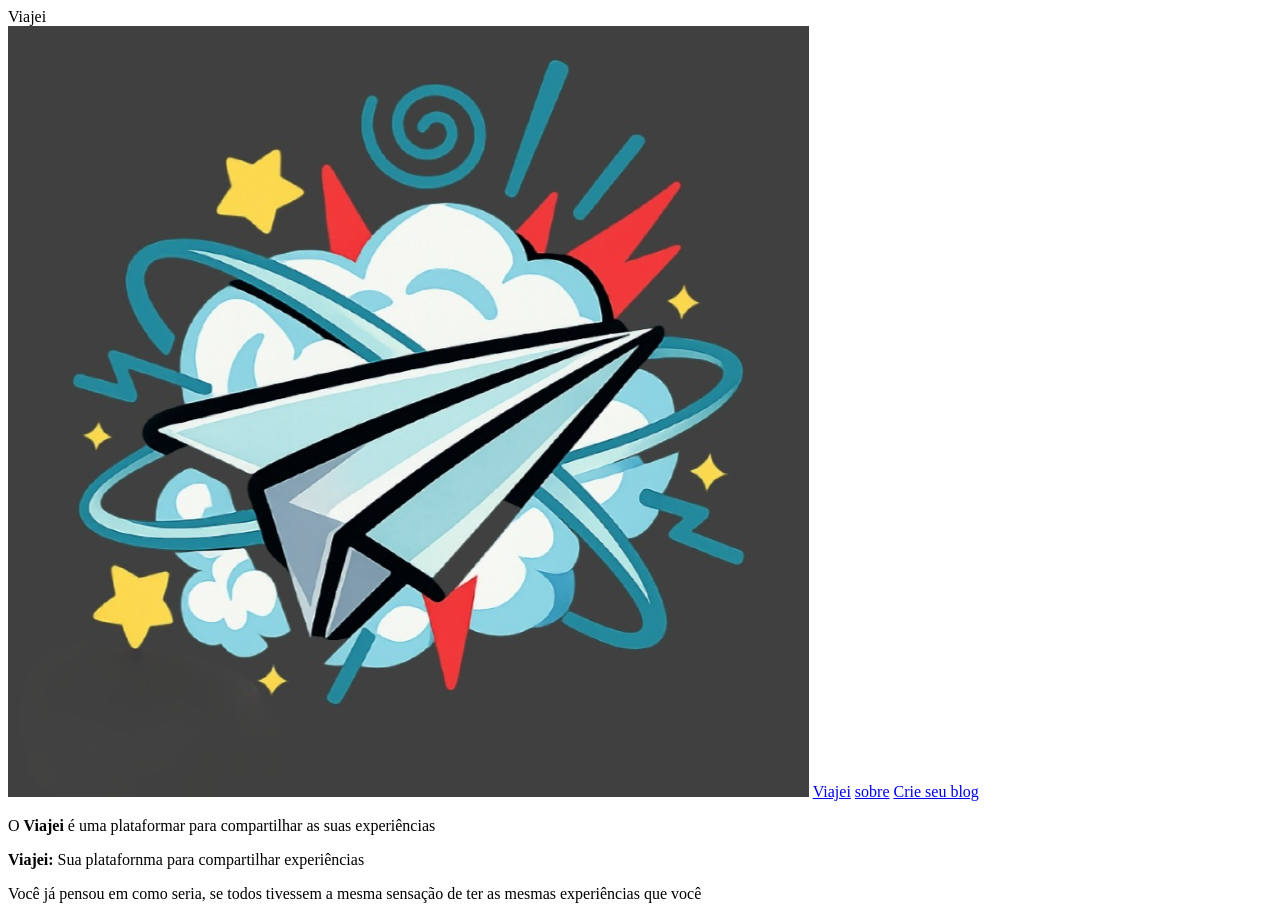
==== app/index.html @ be8f073d "Salvar imagem" ====
<!DOCTYPE html>
 <html lang="en">
 <head>
    <meta charset="UTF-8">
    <meta name="viewport" content="width=device-width, initial-scale=1.0">
    <link rel="stylesheet" href="./Style/style.css"
    <title>Viajei</title>
 </head>
 <body>
     <header>
      <img src="./images/logo_viajei_1.jpg" alt=""/>
        <a href="./index.html">Viajei</a>
        <a href="./sobre.html">sobre</a>
        <a href="forms.html">Crie seu blog</a>
     </header>                 
     <section>
        <p>O <b> Viajei </b> é uma plataformar para compartilhar as suas experiências</p>
        <p> 
            <b> Viajei: </b>
            Sua platafornma para compartilhar experiências
        </p>
        <p>
            Você já pensou em como seria, se todos  tivessem a
             mesma sensação de ter as mesmas experiências que você
        </p>
       
        </p>
     </section>       
 </body>
 </html>
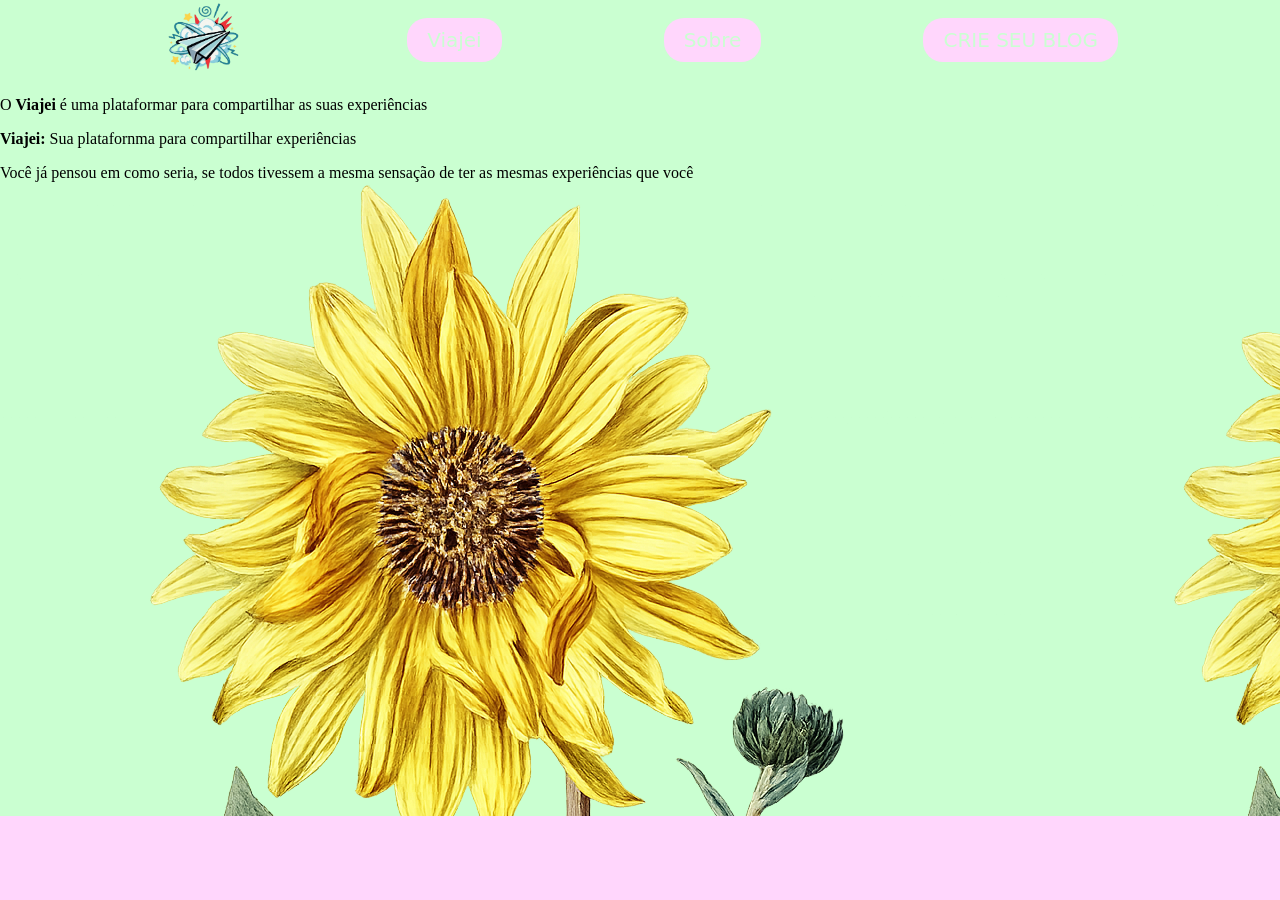
==== commit 7916d4f3: "salvar icon" ====
--- a/app/index.html
+++ b/app/index.html
@@ -1,30 +1,36 @@
- <!DOCTYPE html>
- <html lang="en">
- <head>
-    <meta charset="UTF-8">
-    <meta name="viewport" content="width=device-width, initial-scale=1.0">
-    <link rel="stylesheet" href="./Style/style.css"
-    <title>Viajei</title>
- </head>
- <body>
-     <header>
-      <img src="./images/logo_viajei_1.jpg" alt=""/>
-        <a href="./index.html">Viajei</a>
-        <a href="./sobre.html">sobre</a>
-        <a href="forms.html">Crie seu blog</a>
-     </header>                 
-     <section>
-        <p>O <b> Viajei </b> é uma plataformar para compartilhar as suas experiências</p>
-        <p> 
+<!DOCTYPE html>
+<html lang="en">
+
+<head>
+   <meta charset="UTF-8">
+   <meta name="viewport" content="width=device-width, initial-scale=1.0">
+   <link rel="stylesheet" href="./styles/style.css">
+   <title>Viajei</title>
+</head>
+
+<body>
+   <div id="container">
+      <header>
+         <img src="./images/logo.png" alt="" />
+         <a href="./index.html">Viajei</a>
+         <a href="./sobre.html">Sobre</a>
+         <a href="forms.html">CRIE SEU BLOG</a>
+      </header>
+
+      <section>
+         <p>O <b> Viajei </b> é uma plataformar para compartilhar as suas experiências</p>
+         <p>
             <b> Viajei: </b>
             Sua platafornma para compartilhar experiências
-        </p>
-        <p>
-            Você já pensou em como seria, se todos  tivessem a
-             mesma sensação de ter as mesmas experiências que você
-        </p>
-       
-        </p>
-     </section>       
- </body>
- </html>+         </p>
+         <p>
+            Você já pensou em como seria, se todos tivessem a
+            mesma sensação de ter as mesmas experiências que você
+         </p>
+
+         </p>
+      </section>
+   </div>
+</body>
+
+</html>
--- a/app/styles/style.css
+++ b/app/styles/style.css
@@ -0,0 +1,51 @@
+*{
+  box-sizing: border-box;  
+}
+
+
+body {
+    height: 100vh; 
+    margin: 0;
+    width: 100vw;
+    background-color: #ffd6fc;
+}
+
+#container {
+    width: 100vw;
+    margin: 0 auto;
+    background-color:rgb(202, 255, 209);
+}
+
+header {
+    width: 100%;
+    height: 80px;
+    display: flex;
+    justify-content: space-evenly;
+    align-items: center;  
+}
+
+header img {
+    max-height: 100%;
+    margin: auto 0;
+}
+
+header a {
+    font-family: system-ui, -apple-system, BlinkMacSystemFont, 'Segoe UI', Roboto, Oxygen, Ubuntu, Cantarell, 'Open Sans', 'Helvetica Neue', sans-serif;
+    font-weight: 500;
+    color:rgb(202, 255, 209);
+    text-decoration: none;
+    font-size: 15pt;
+    padding: 10PX 20px;
+    background-color: #ffd6fc;
+    border-radius: 20px;
+}
+
+header a:visited {
+    background-color: rgb(255, 0, 106); ;
+}
+   
+#container section{
+    width: 100%;
+    height: 80vh;
+    background-image: url(../images/icon.viajei3.png)
+}
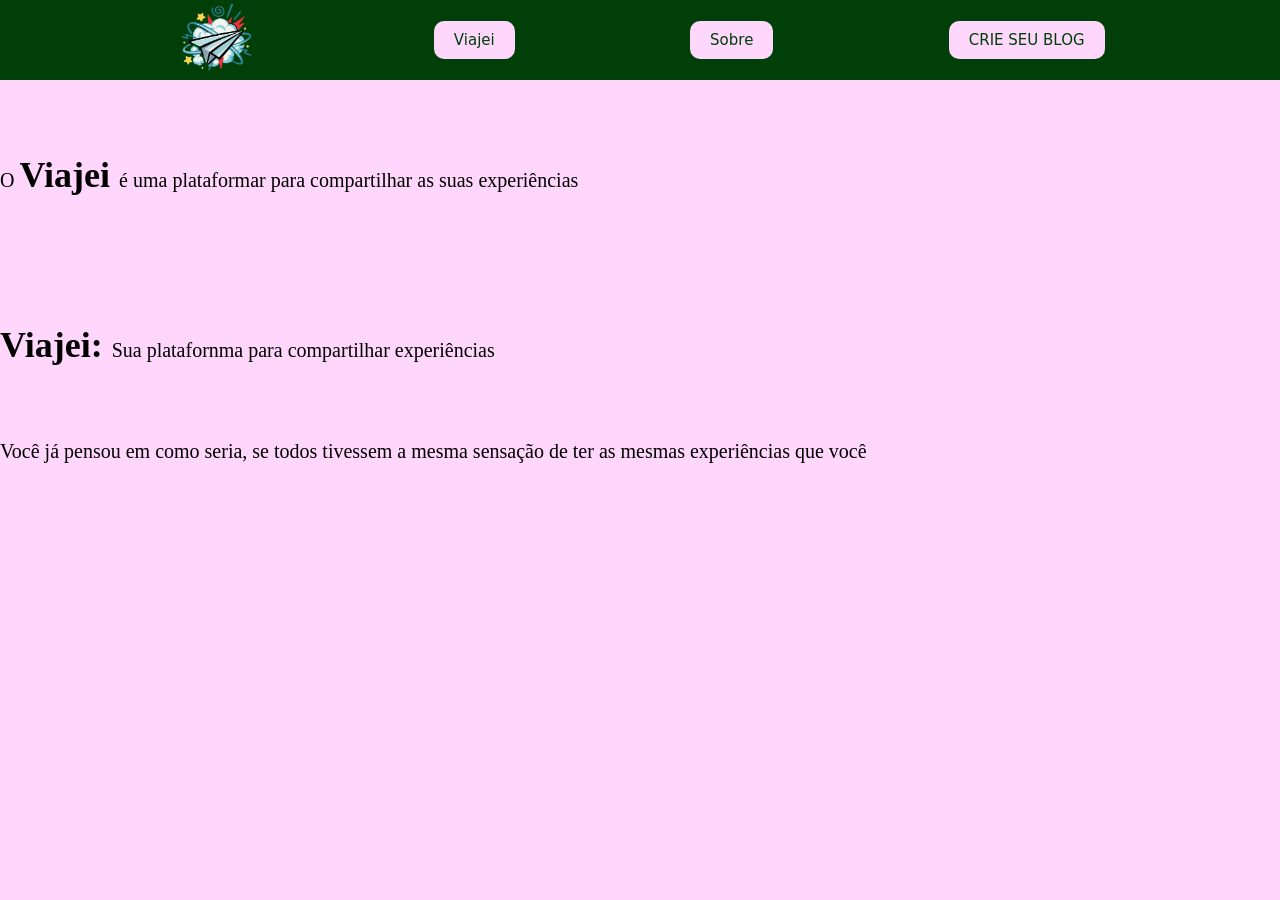
==== commit c5d20d8a: "Adicionar cabeçalho ao about.html" ====
--- a/app/index.html
+++ b/app/index.html
@@ -4,17 +4,18 @@
 <head>
    <meta charset="UTF-8">
    <meta name="viewport" content="width=device-width, initial-scale=1.0">
-   <link rel="stylesheet" href="./styles/style.css">
+   <link rel="stylesheet" href="./styles/index.css">
    <title>Viajei</title>
 </head>
 
 <body>
    <div id="container">
       <header>
-         <img src="./images/logo.png" alt="" />
-         <a href="./index.html">Viajei</a>
-         <a href="./sobre.html">Sobre</a>
-         <a href="forms.html">CRIE SEU BLOG</a>
+         <img src="./images/logo.png"
+         alt="A imagem se trata de um avião de papel na frente de uma nuvem simbolizando uma confusão" />
+         <a class="link-do-cabecalho" href="./index.html">Viajei</a>
+         <a class="link-do-cabecalho" href="./about.html">Sobre</a>
+         <a class="link-do-cabecalho" href="forms.html">CRIE SEU BLOG</a>
       </header>
 
       <section>
--- a/app/styles/index.css
+++ b/app/styles/index.css
@@ -0,0 +1,74 @@
+* {
+    box-sizing: border-box;
+}
+
+body {
+    height: 100vh;
+    margin: 0;
+    width: 100vw;
+    background-color: #ffd6fc;
+}
+
+#container {
+    width: 100vw;
+    margin: 0 auto;
+}
+
+header {
+    width: 100%;
+    height: 80px;
+    display: flex;
+    justify-content: space-evenly;
+    align-items: center;
+    background-color:rgb(0, 63, 8);
+}
+
+header img {
+    max-height: 100%;
+    margin: auto 0;
+}
+
+/* header a {
+    font-family: system-ui, -apple-system, BlinkMacSystemFont, 'Segoe UI', Roboto, Oxygen, Ubuntu, Cantarell, 'Open Sans', 'Helvetica Neue', sans-serif;
+    font-weight: 500;
+    color: rgb(0, 63, 8);
+    text-decoration: none;
+    font-size: 15pt;
+    padding: 10PX 20px;
+    background-color:rgb(0, 63, 8);
+    border-radius: 20px;
+} */
+
+
+.link-do-cabecalho {
+    font-family: system-ui, -apple-system, BlinkMacSystemFont, 'Segoe UI', Roboto, Oxygen, Ubuntu, Cantarell, 'Open Sans', 'Helvetica Neue', sans-serif;
+    font-weight: 500;
+    text-decoration: none;
+    color:rgb(0, 63, 8);
+    font-size: 15px;
+    padding: 10px 20px;
+    background-color: #ffd6fc;
+    /*background-color: #ffd6fc;*/
+    border-radius: 10px;
+}
+
+.link-do-cabecalho:hover {
+    background-color: rgb(255, 0, 106);
+}
+
+#container section {
+    width: 100%;
+    height: 80vh;
+
+}
+
+b {
+    font-family: Georgia, 'Times New Roman', Times, serif;
+    font-size: 27pt;
+    line-height: 150px;
+}
+
+p {
+    font-family: cursive;
+    font-size:15pt ;
+}
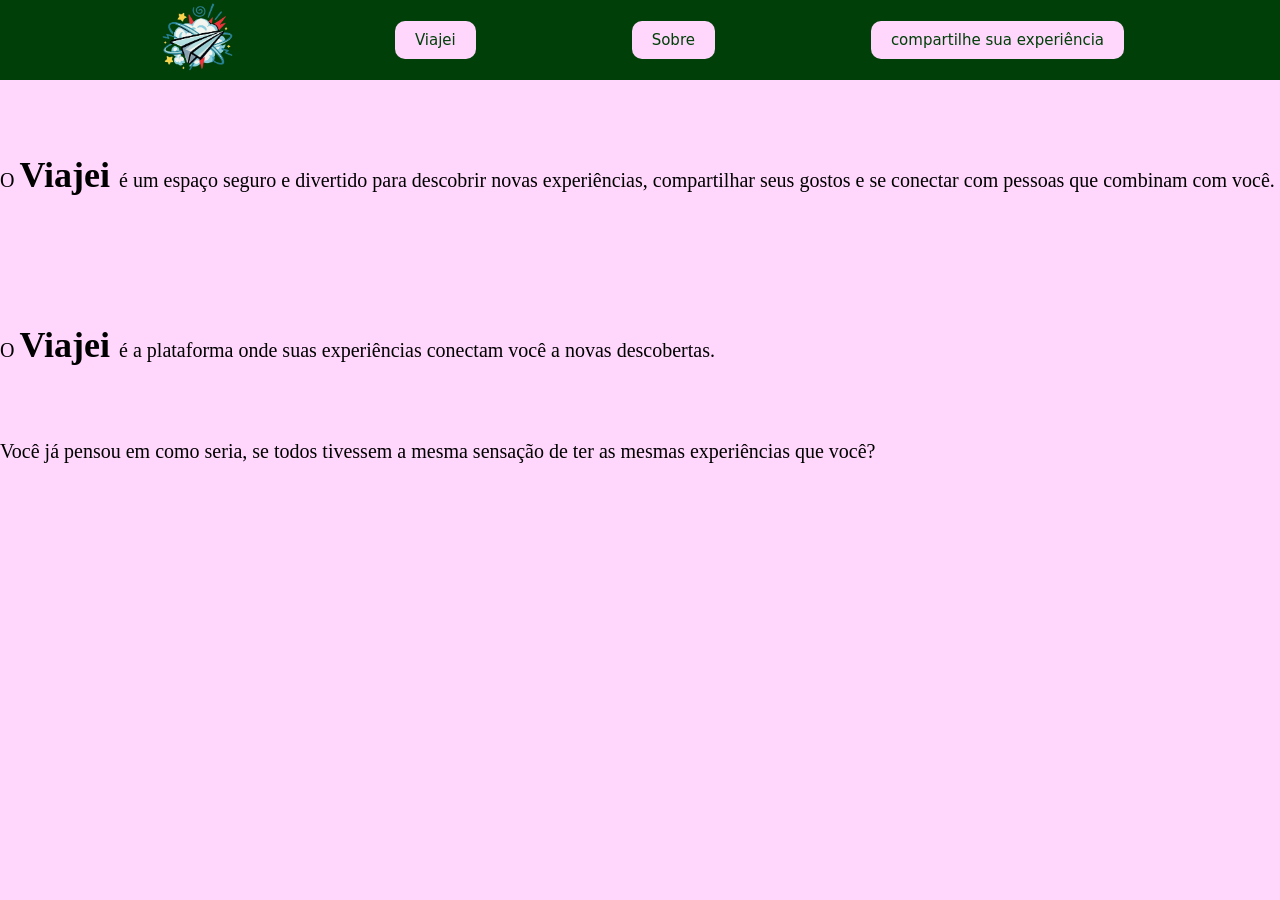
==== commit 8acfdf28: "salvar todas modificações" ====
--- a/app/index.html
+++ b/app/index.html
@@ -12,21 +12,24 @@
    <div id="container">
       <header>
          <img src="./images/logo.png"
-         alt="A imagem se trata de um avião de papel na frente de uma nuvem simbolizando uma confusão" />
+            alt="A imagem se trata de um avião de papel na frente de uma nuvem simbolizando uma confusão" />
          <a class="link-do-cabecalho" href="./index.html">Viajei</a>
          <a class="link-do-cabecalho" href="./about.html">Sobre</a>
-         <a class="link-do-cabecalho" href="forms.html">CRIE SEU BLOG</a>
+         <a class="link-do-cabecalho" href="forms.html">compartilhe sua experiência</a>
       </header>
 
       <section>
-         <p>O <b> Viajei </b> é uma plataformar para compartilhar as suas experiências</p>
+         <p>O <b> Viajei </b> é um espaço seguro e divertido para descobrir novas experiências, 
+            compartilhar seus gostos e se conectar com pessoas que combinam com você.</p>
          <p>
-            <b> Viajei: </b>
-            Sua platafornma para compartilhar experiências
+            O
+            <b> Viajei </b>
+            é a plataforma onde suas experiências conectam você a novas descobertas.
+
          </p>
          <p>
             Você já pensou em como seria, se todos tivessem a
-            mesma sensação de ter as mesmas experiências que você
+            mesma sensação de ter as mesmas experiências que você?
          </p>
 
          </p>
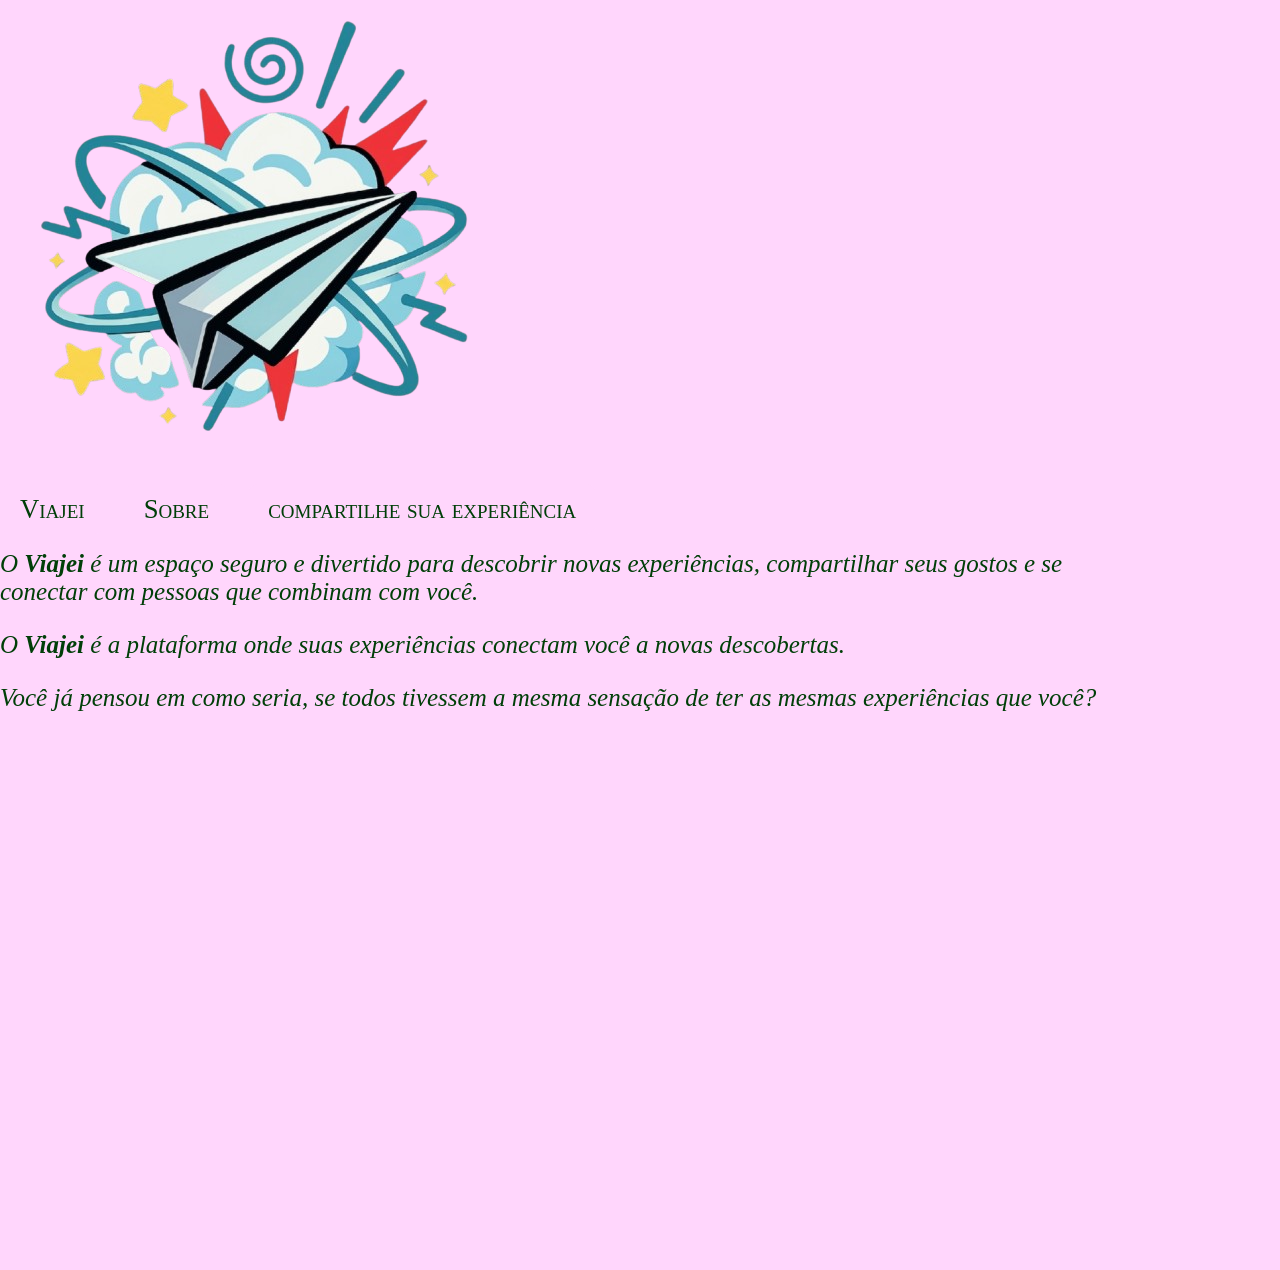
==== commit 413c7c85: "salvar todas as modificações" ====
--- a/app/index.html
+++ b/app/index.html
@@ -5,6 +5,7 @@
    <meta charset="UTF-8">
    <meta name="viewport" content="width=device-width, initial-scale=1.0">
    <link rel="stylesheet" href="./styles/index.css">
+   <script src="./script/menu.js" defer></script>
    <title>Viajei</title>
 </head>
 
@@ -13,6 +14,7 @@
       <header>
          <img src="./images/logo.png"
             alt="A imagem se trata de um avião de papel na frente de uma nuvem simbolizando uma confusão" />
+         <div class="toggle"></div>
          <a class="link-do-cabecalho" href="./index.html">Viajei</a>
          <a class="link-do-cabecalho" href="./about.html">Sobre</a>
          <a class="link-do-cabecalho" href="forms.html">compartilhe sua experiência</a>
--- a/app/styles/index.css
+++ b/app/styles/index.css
@@ -10,25 +10,23 @@
 }
 
 #container {
-    width: 100vw;
-    margin: 0 auto;
+    width: 90%;
+    height: 100%;
 }
 
-header {
+#conteiner header {
     width: 100%;
-    height: 80px;
+    height: 10%;
     display: flex;
     justify-content: space-evenly;
     align-items: center;
-    background-color:rgb(0, 63, 8);
 }
 
-header img {
+#container header img {
     max-height: 100%;
-    margin: auto 0;
 }
 
-/* header a {
+/* #container header a {
     font-family: system-ui, -apple-system, BlinkMacSystemFont, 'Segoe UI', Roboto, Oxygen, Ubuntu, Cantarell, 'Open Sans', 'Helvetica Neue', sans-serif;
     font-weight: 500;
     color: rgb(0, 63, 8);
@@ -41,15 +39,15 @@
 
 
 .link-do-cabecalho {
-    font-family: system-ui, -apple-system, BlinkMacSystemFont, 'Segoe UI', Roboto, Oxygen, Ubuntu, Cantarell, 'Open Sans', 'Helvetica Neue', sans-serif;
-    font-weight: 500;
-    text-decoration: none;
-    color:rgb(0, 63, 8);
-    font-size: 15px;
-    padding: 10px 20px;
-    background-color: #ffd6fc;
-    /*background-color: #ffd6fc;*/
-    border-radius: 10px;
+   margin-right: 15px;
+   color: rgb(0, 63, 8);
+   text-decoration: none;
+   font-variant: small-caps;
+   font-weight: 250;
+   font-size: 20pt;
+   padding: 10px 20px;
+   background-color: #ffd6fc;
+   border-radius: 10px;
 }
 
 .link-do-cabecalho:hover {
@@ -62,13 +60,44 @@
 
 }
 
-b {
+section h1 {
+    font-style: italic;
     font-family: Georgia, 'Times New Roman', Times, serif;
-    font-size: 27pt;
-    line-height: 150px;
+    font-size: 40px;
+    color: rgb(0, 63, 8);
+    text-decoration: underline;
 }
 
-p {
-    font-family: cursive;
-    font-size:15pt ;
+section h3{
+    font-style: italic;
+    font-family: Georgia, 'Times New Roman', Times, serif;
+    font-size: 30px;
+    color: rgb(0, 63, 8);
+}
+section p {
+    font-style: italic;
+    font-family: Georgia, 'Times New Roman', Times, serif;
+    font-size: 25px;
+    color: rgb(0, 63, 8);
+}
+ 
+section a {
+    color:rgb(0, 63, 8);
+    text-decoration: none;
+    border-bottom: 1px solid #ffd6fc;
+    padding-bottom: 2px;
+    transition: all 0.2s ease;
+    font-family: Georgia, 'Times New Roman', Times, serif;
+    font-size: 20px;
+}
+
+section:hover {
+    color:rgb(0, 63, 8);
+    border-bottom: 1px solid #ffd6fc;
+}
+
+@media (max-width:650px) {
+    #container header {
+        flex-direction: column;
+    }
 }
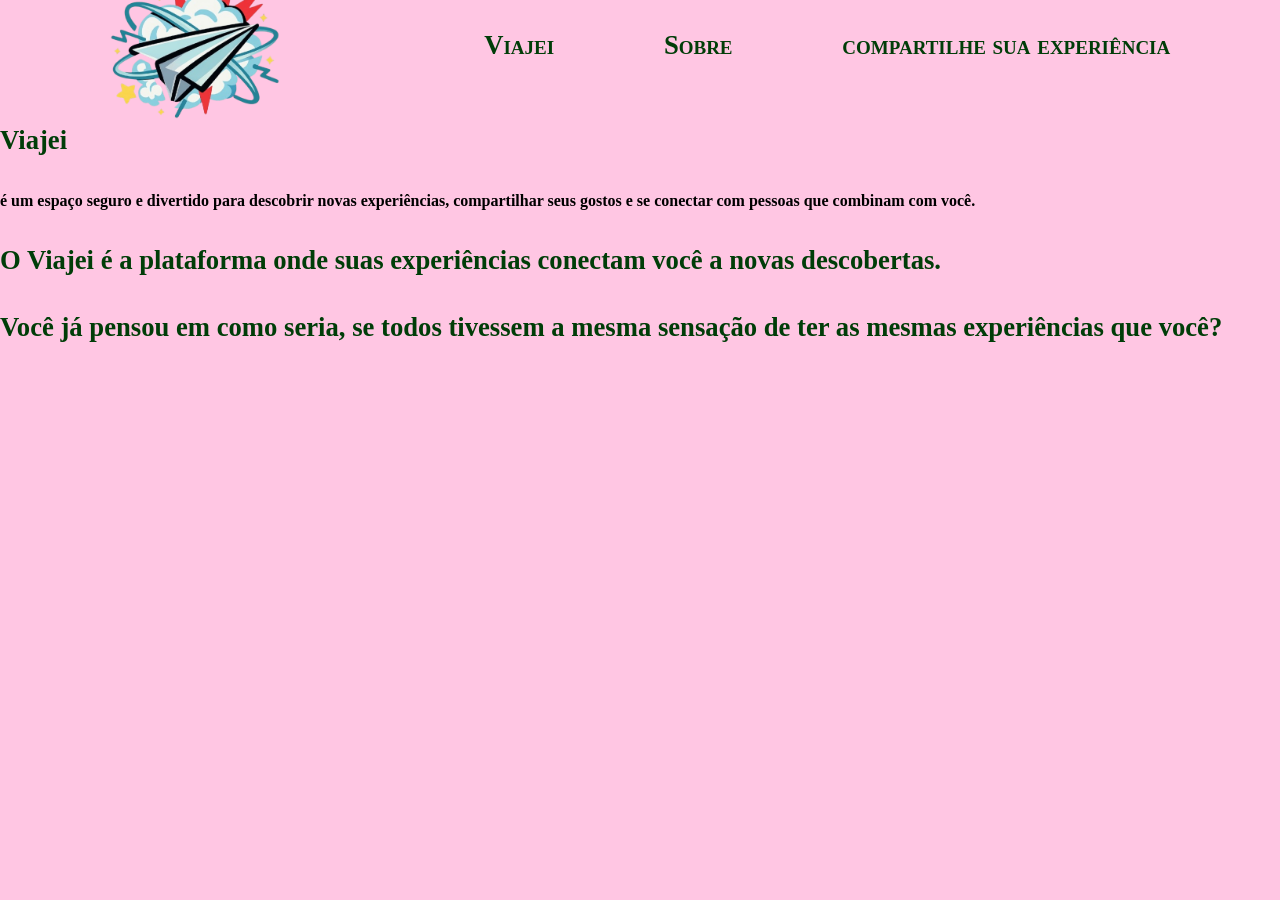
==== commit 07fb12e0: "Salvar modificações" ====
--- a/app/index.html
+++ b/app/index.html
@@ -21,20 +21,20 @@
       </header>
 
       <section>
-         <p>O <b> Viajei </b> é um espaço seguro e divertido para descobrir novas experiências, 
+         <h4> <b> Viajei </h4> é um espaço seguro e divertido para descobrir novas experiências, 
             compartilhar seus gostos e se conectar com pessoas que combinam com você.</p>
-         <p>
+         <h4>
             O
             <b> Viajei </b>
             é a plataforma onde suas experiências conectam você a novas descobertas.
 
-         </p>
-         <p>
+         </h4>
+         <h4>
             Você já pensou em como seria, se todos tivessem a
             mesma sensação de ter as mesmas experiências que você?
-         </p>
+         </h4>
 
-         </p>
+      </h4>
       </section>
    </div>
 </body>
--- a/app/styles/index.css
+++ b/app/styles/index.css
@@ -1,103 +1,79 @@
-* {
+* { /*seletor universal*/
     box-sizing: border-box;
 }
 
 body {
+    width: 100vw;
     height: 100vh;
     margin: 0;
-    width: 100vw;
-    background-color: #ffd6fc;
+    background-color: rgb(255, 198, 227);
 }
 
 #container {
-    width: 90%;
+    width: 100%;
     height: 100%;
+    margin: 0 auto;
 }
 
-#conteiner header {
-    width: 100%;
-    height: 10%;
+#container header {
     display: flex;
     justify-content: space-evenly;
     align-items: center;
+    height: 10%;
+    width: 100%;
 }
 
-#container header img {
-    max-height: 100%;
+#container header img{
+    max-width: 200px;
 }
 
-/* #container header a {
-    font-family: system-ui, -apple-system, BlinkMacSystemFont, 'Segoe UI', Roboto, Oxygen, Ubuntu, Cantarell, 'Open Sans', 'Helvetica Neue', sans-serif;
-    font-weight: 500;
-    color: rgb(0, 63, 8);
+.link-do-cabecalho {
+    margin-right: 15px;
+    color:rgb(0, 61, 8);
     text-decoration: none;
-    font-size: 15pt;
-    padding: 10PX 20px;
-    background-color:rgb(0, 63, 8);
-    border-radius: 20px;
-} */
-
-
-.link-do-cabecalho {
-   margin-right: 15px;
-   color: rgb(0, 63, 8);
-   text-decoration: none;
-   font-variant: small-caps;
-   font-weight: 250;
-   font-size: 20pt;
-   padding: 10px 20px;
-   background-color: #ffd6fc;
-   border-radius: 10px;
-}
-
-.link-do-cabecalho:hover {
-    background-color: rgb(255, 0, 106);
-}
-
-#container section {
-    width: 100%;
-    height: 80vh;
-
+    font-variant: small-caps;
+    font-weight: bold;
+    font-size: 20pt;
 }
 
 section h1 {
     font-style: italic;
-    font-family: Georgia, 'Times New Roman', Times, serif;
-    font-size: 40px;
-    color: rgb(0, 63, 8);
+    font-family: 'Georgia', serif;
+    font-size: 48pt;
+    color: rgb(0, 61, 8);
     text-decoration: underline;
 }
 
-section h3{
-    font-style: italic;
-    font-family: Georgia, 'Times New Roman', Times, serif;
-    font-size: 30px;
-    color: rgb(0, 63, 8);
+section h3 {
+    margin: 10% 0 0 10%;
 }
-section p {
-    font-style: italic;
-    font-family: Georgia, 'Times New Roman', Times, serif;
-    font-size: 25px;
-    color: rgb(0, 63, 8);
+
+section h4 {
+    /* font-style: italic; */
+    font-family: 'Georgia', serif;
+    font-size: 20pt;
+    color: rgb(0, 61, 8);
+    display: flex-end;
 }
- 
+
+
 section a {
-    color:rgb(0, 63, 8);
-    text-decoration: none;
-    border-bottom: 1px solid #ffd6fc;
+    color:rgb(0, 61, 8);          /* Muted, dark ink-brown */
+    text-decoration: none;   /* Remove harsh default underline */
+    border-bottom: 1px solid rgb(255, 198, 227); /* Subtle, paper-colored underline */
     padding-bottom: 2px;
     transition: all 0.2s ease;
-    font-family: Georgia, 'Times New Roman', Times, serif;
-    font-size: 20px;
+    font-family: 'Georgia', serif;
+    font-size: 20pt;
 }
 
-section:hover {
-    color:rgb(0, 63, 8);
-    border-bottom: 1px solid #ffd6fc;
+section a:hover {
+    color:rgb(0, 61, 8);          /* Darker shade of ink */
+    border-bottom: 1px solid rgb(0, 61, 8); /* Deepens the underline */
 }
 
-@media (max-width:650px) {
+@media (max-width: 650px) {
     #container header {
         flex-direction: column;
     }
-}+}
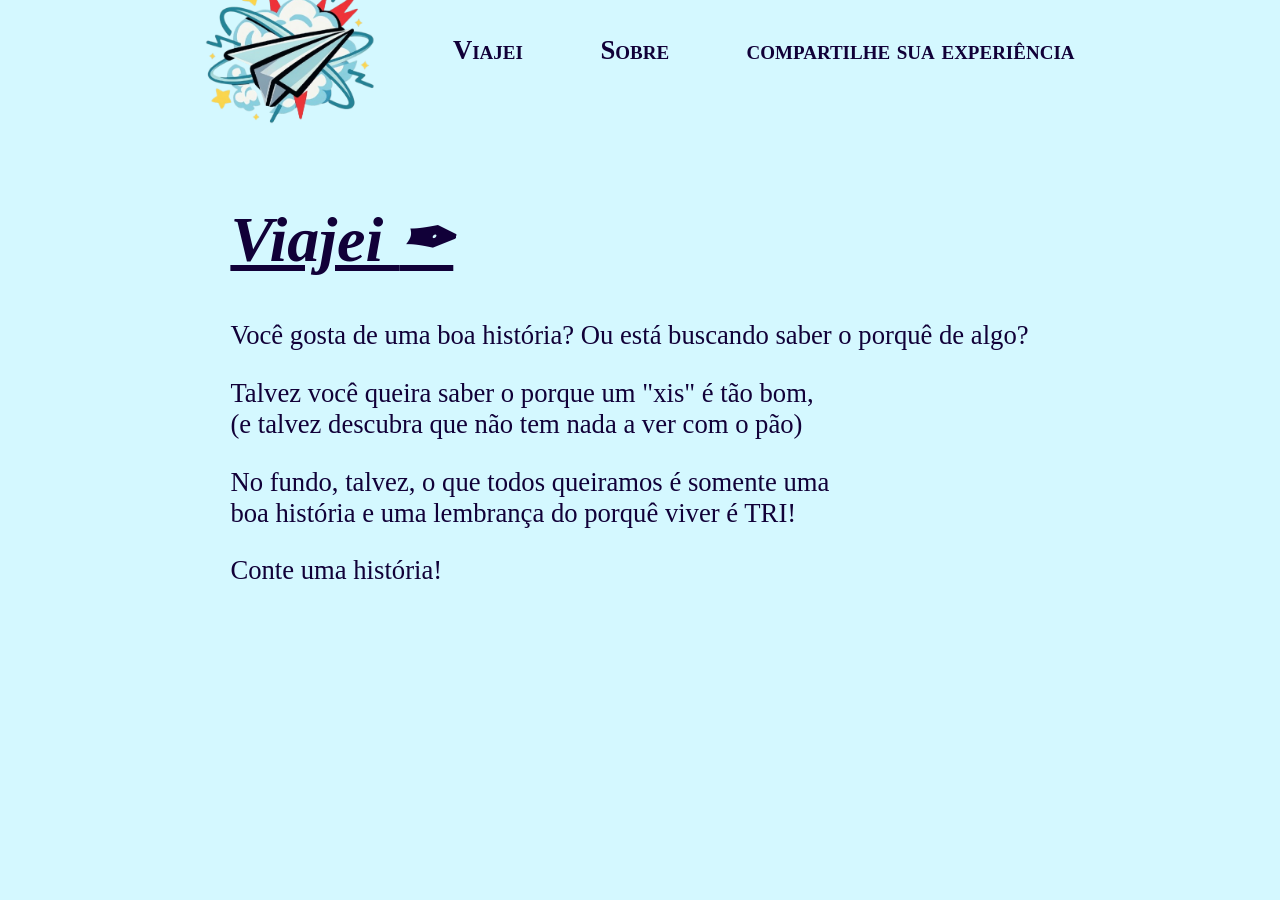
==== commit d480dc1d: "Salvar form.css" ====
--- a/app/index.html
+++ b/app/index.html
@@ -3,39 +3,47 @@
 
 <head>
    <meta charset="UTF-8">
+   <meta content="text/html">
    <meta name="viewport" content="width=device-width, initial-scale=1.0">
    <link rel="stylesheet" href="./styles/index.css">
-   <script src="./script/menu.js" defer></script>
-   <title>Viajei</title>
+   <script src="./scripts/menu.js" defer></script>
+
+   <title>Viajei!</title>
 </head>
 
 <body>
    <div id="container">
       <header>
-         <img src="./images/logo.png"
-            alt="A imagem se trata de um avião de papel na frente de uma nuvem simbolizando uma confusão" />
-         <div class="toggle"></div>
-         <a class="link-do-cabecalho" href="./index.html">Viajei</a>
-         <a class="link-do-cabecalho" href="./about.html">Sobre</a>
-         <a class="link-do-cabecalho" href="forms.html">compartilhe sua experiência</a>
+         <nav>
+            <img src="./images/logo.png"
+               alt="avião de papel estilizado no centro, voando em meio a uma nuvem branca com detalhes em azul claro. Ao redor, há linhas curvas azuis que dão sensação de movimento e velocidade, além de estrelas amarelas, raios e formas vermelhas que deixam o desenho mais divertido e dinâmico. O estilo é moderno e cartunesco, transmitindo criatividade, aventura, comunicação e liberdade — lembrando viagens, mensagens ou exploração de novos lugares." />
+            <div class="toggle"></div>
+            <a class="link-do-cabecalho" href="./index.html">Viajei</a>
+            <a class="link-do-cabecalho" href="./about.html">Sobre</a>
+            <a class="link-do-cabecalho" href="./form.html">compartilhe sua experiência</a>
+         </nav>
       </header>
 
-      <section>
-         <h4> <b> Viajei </h4> é um espaço seguro e divertido para descobrir novas experiências, 
-            compartilhar seus gostos e se conectar com pessoas que combinam com você.</p>
-         <h4>
-            O
-            <b> Viajei </b>
-            é a plataforma onde suas experiências conectam você a novas descobertas.
+      <main>
+         <h1> Viajei <span class="pen-icon">&#x2712;</span></h1>
 
-         </h4>
-         <h4>
-            Você já pensou em como seria, se todos tivessem a
-            mesma sensação de ter as mesmas experiências que você?
-         </h4>
+         <p>
+            Você gosta de uma boa história? Ou está buscando saber o porquê de algo?
+         </p>
 
-      </h4>
-      </section>
+         <p>
+            Talvez você queira saber o porque um "xis" é tão bom, <br />
+            (e talvez descubra que não tem nada a ver com o pão)
+         </p>
+
+         <p>
+            No fundo, talvez, o que todos queiramos é somente uma <br />
+            boa história e uma lembrança do porquê viver é TRI!
+         </p>
+
+         <a class="caller" href="./form.html"> Conte uma história! </a>
+      </main>
+
    </div>
 </body>
 
--- a/app/styles/index.css
+++ b/app/styles/index.css
@@ -1,4 +1,5 @@
-* { /*seletor universal*/
+* {
+    /*seletor universal*/
     box-sizing: border-box;
 }
 
@@ -6,74 +7,146 @@
     width: 100vw;
     height: 100vh;
     margin: 0;
-    background-color: rgb(255, 198, 227);
+    background-color: #d4f8ff;
 }
 
 #container {
-    width: 100%;
+    width: 80%;
     height: 100%;
     margin: 0 auto;
 }
 
-#container header {
+#container nav {
     display: flex;
     justify-content: space-evenly;
     align-items: center;
-    height: 10%;
+    height: 100px;
     width: 100%;
 }
 
-#container header img{
+#container nav img {
     max-width: 200px;
+}
+
+#container nav .toggle {
+    display: none;
+    height: 20px;
+    width: 20px;
 }
 
 .link-do-cabecalho {
     margin-right: 15px;
-    color:rgb(0, 61, 8);
+    color: #110038;
     text-decoration: none;
     font-variant: small-caps;
     font-weight: bold;
     font-size: 20pt;
 }
 
-section h1 {
+main h1 {
     font-style: italic;
     font-family: 'Georgia', serif;
     font-size: 48pt;
-    color: rgb(0, 61, 8);
+    color: #110038;
     text-decoration: underline;
 }
 
-section h3 {
+main {
     margin: 10% 0 0 10%;
 }
 
-section h4 {
+main p {
     /* font-style: italic; */
     font-family: 'Georgia', serif;
     font-size: 20pt;
-    color: rgb(0, 61, 8);
-    display: flex-end;
+    color: #110038;
 }
 
 
-section a {
-    color:rgb(0, 61, 8);          /* Muted, dark ink-brown */
+main a {
+    color: #110038;          /* Muted, dark ink-brown */
     text-decoration: none;   /* Remove harsh default underline */
-    border-bottom: 1px solid rgb(255, 198, 227); /* Subtle, paper-colored underline */
+    border-bottom: 1px solid #d4f8ff; /* Subtle, paper-colored underline */
     padding-bottom: 2px;
     transition: all 0.2s ease;
     font-family: 'Georgia', serif;
     font-size: 20pt;
 }
 
-section a:hover {
-    color:rgb(0, 61, 8);          /* Darker shade of ink */
-    border-bottom: 1px solid rgb(0, 61, 8); /* Deepens the underline */
+main a:hover {
+    color: #110038;          /* Darker shade of ink */
+    border-bottom: 1px solid #110038; /* Deepens the underline */
 }
 
 @media (max-width: 650px) {
-    #container header {
-        flex-direction: column;
+    header nav img {
+        max-height: 80px;
+
     }
-}
+
+    #container nav {
+        position: relative;
+        justify-content: space-between;
+        align-items: center;
+    }
+
+    #container nav .toggle {
+        display: block;
+        border-right: 2px solid #d4f8ff;
+        border-bottom: 2px solid #d4f8ff;
+        transform: rotateZ(45deg);
+        cursor: pointer;
+        margin-top: -10px;
+        margin-right: 10px;
+    }
+
+
+    #container nav a {
+        display: none;
+        width: 100%;
+        text-align: center;
+        margin: 0;
+        border-bottom: 1px solid #d4f8ff;
+        position: absolute;
+        z-index: 10;
+    }
+
+    #container nav a:nth-of-type(1) {
+        top: 100px;
+    }
+
+    #container nav a:nth-of-type(2) {
+        top: 160px;
+    }
+
+    #container nav a:nth-of-type(3) {
+        top: 220px;
+    }
+
+    #container nav.active .toggle {
+        transform: rotate(225deg);
+        margin-top: 5px;
+    }
+
+    #container nav.active a {
+        display: block;
+        background-color: #d4f8ff;
+        height: 60px;
+        width: 100%;
+        margin: 0;
+        border-top: 1px solid #d4f8ff;
+    }
+
+    #container nav.active a:nth-of-type(1) {
+        bottom: 100px;
+    }
+
+    #container nav.active a:nth-of-type(2) {
+        bottom: 160px;
+    }
+
+    #container nav.active a:nth-of-type(3) {
+        bottom: 220px;
+        border-bottom: 2px solid #110038;
+    }
+}
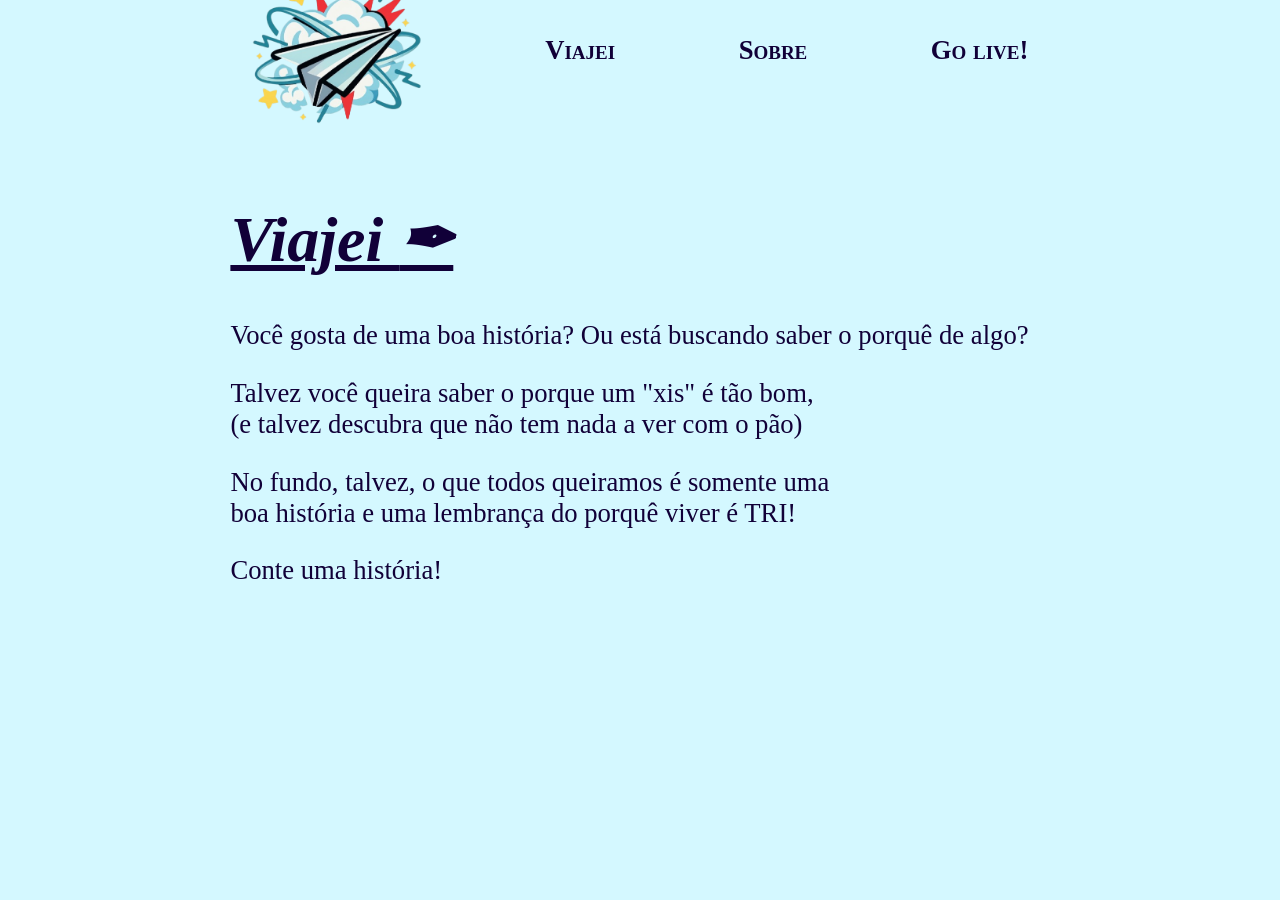
==== commit 69499db6: "salvar modificações do css" ====
--- a/app/index.html
+++ b/app/index.html
@@ -2,49 +2,49 @@
 <html lang="en">
 
 <head>
-   <meta charset="UTF-8">
-   <meta content="text/html">
-   <meta name="viewport" content="width=device-width, initial-scale=1.0">
-   <link rel="stylesheet" href="./styles/index.css">
-   <script src="./scripts/menu.js" defer></script>
+  <meta charset="UTF-8">
+  <meta content="text/html">
+  <meta name="viewport" content="width=device-width, initial-scale=1.0">
+  <link rel="stylesheet" href="./styles/index.css">
+  <script src="./scripts/menu.js" defer></script>
 
-   <title>Viajei!</title>
+  <title>Viajei!</title>
 </head>
 
 <body>
-   <div id="container">
-      <header>
-         <nav>
-            <img src="./images/logo.png"
-               alt="avião de papel estilizado no centro, voando em meio a uma nuvem branca com detalhes em azul claro. Ao redor, há linhas curvas azuis que dão sensação de movimento e velocidade, além de estrelas amarelas, raios e formas vermelhas que deixam o desenho mais divertido e dinâmico. O estilo é moderno e cartunesco, transmitindo criatividade, aventura, comunicação e liberdade — lembrando viagens, mensagens ou exploração de novos lugares." />
-            <div class="toggle"></div>
-            <a class="link-do-cabecalho" href="./index.html">Viajei</a>
-            <a class="link-do-cabecalho" href="./about.html">Sobre</a>
-            <a class="link-do-cabecalho" href="./form.html">compartilhe sua experiência</a>
-         </nav>
-      </header>
+  <div id="container">
+    <header>
+      <nav>
+        <img src="./images/logo.png"
+          alt="A imagem mostra um avião de papel estilizado no centro, voando em meio a uma nuvem branca com detalhes em azul claro. Ao redor, há linhas curvas azuis que dão sensação de movimento e velocidade, além de estrelas amarelas, raios e formas vermelhas que deixam o desenho mais divertido e dinâmico. O estilo é moderno e cartunesco, transmitindo criatividade, aventura, comunicação e liberdade — lembrando viagens, mensagens ou exploração de novos lugares." />
+        <div class="toggle"></div>
+        <a class="link-do-cabecalho" href="./index.html">Viajei</a>
+        <a class="link-do-cabecalho" href="./about.html">Sobre</a>
+        <a class="link-do-cabecalho" href="./form.html">Go live!</a>
+      </nav>
+    </header>
 
-      <main>
-         <h1> Viajei <span class="pen-icon">&#x2712;</span></h1>
+    <main>
+      <h1> Viajei <span class="pen-icon">&#x2712;</span></h1>
 
-         <p>
-            Você gosta de uma boa história? Ou está buscando saber o porquê de algo?
-         </p>
+      <p>
+        Você gosta de uma boa história? Ou está buscando saber o porquê de algo?
+      </p>
 
-         <p>
-            Talvez você queira saber o porque um "xis" é tão bom, <br />
-            (e talvez descubra que não tem nada a ver com o pão)
-         </p>
+      <p>
+        Talvez você queira saber o porque um "xis" é tão bom, <br />
+        (e talvez descubra que não tem nada a ver com o pão)
+      </p>
 
-         <p>
-            No fundo, talvez, o que todos queiramos é somente uma <br />
-            boa história e uma lembrança do porquê viver é TRI!
-         </p>
+      <p>
+        No fundo, talvez, o que todos queiramos é somente uma <br />
+        boa história e uma lembrança do porquê viver é TRI!
+      </p>
 
-         <a class="caller" href="./form.html"> Conte uma história! </a>
-      </main>
+      <a class="caller" href="./form.html"> Conte uma história! </a>
+    </main>
 
-   </div>
+  </div>
 </body>
 
 </html>
